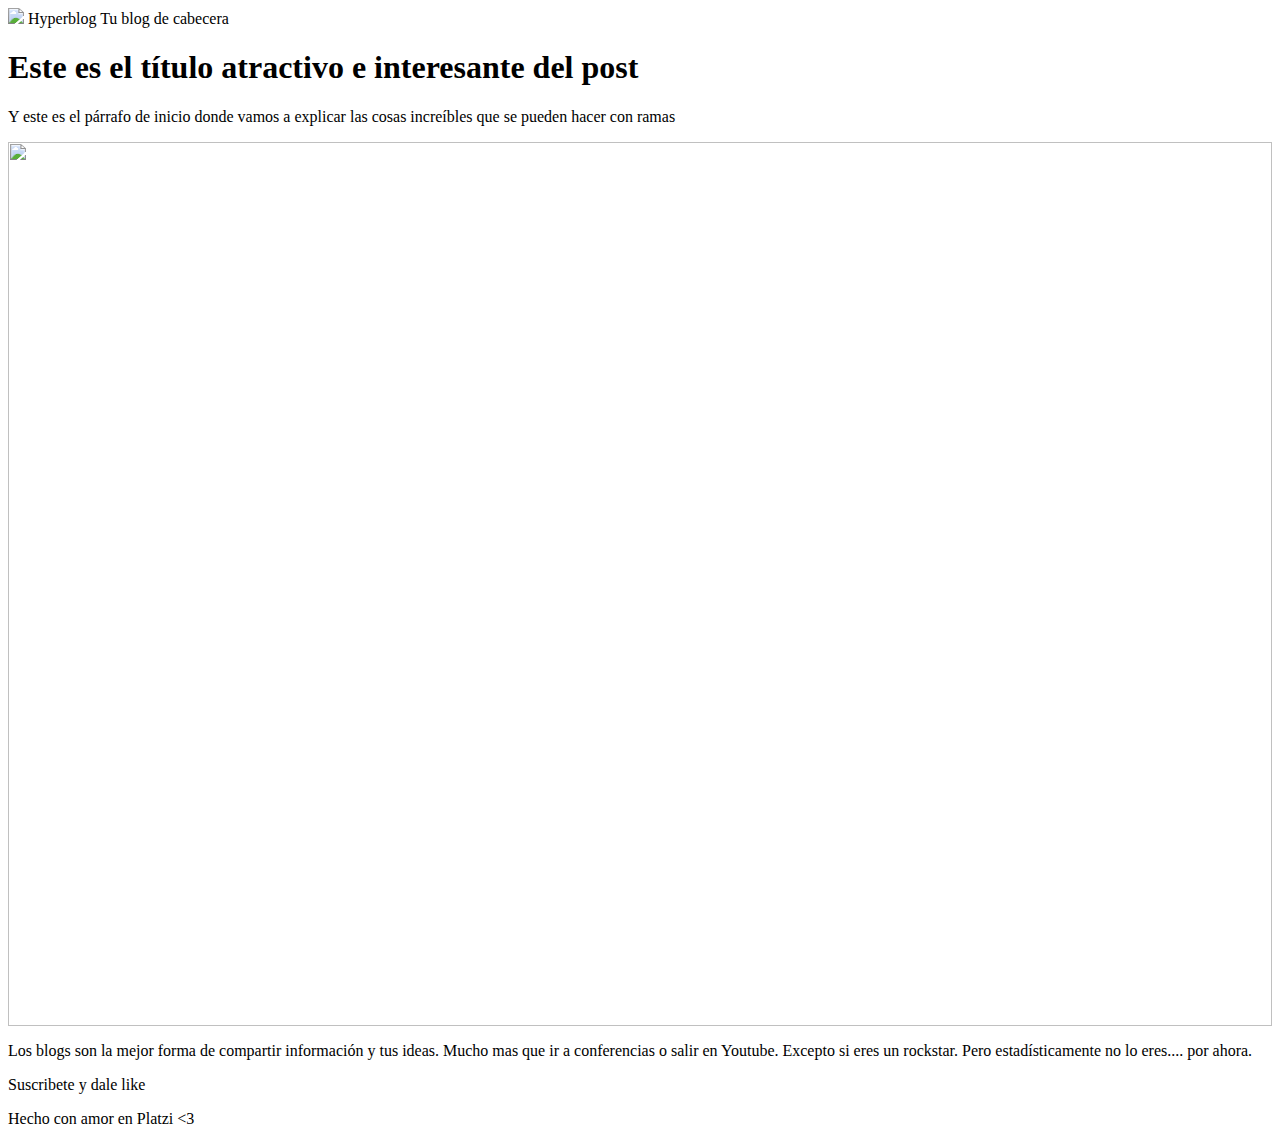
==== BlogPost.html @ caebc10d "Nuevo Repertorio De Pruebas" ====
<html>
    <head>
        <title>Hyperblog 2.0 es un blog del futuro</title>
        <link rel="stylesheet" href="css/estilos.css" />
    </head>
    <body>
        <div id="container">
            <div id="cabecera">
                <img id="logo" src="imagenes/dragon.png" />
                Hyperblog
                <span id="tagline">Tu blog de cabecera</span>
            </div>
            <div id="post">
                <h1>Este es el t&iacute;tulo atractivo e interesante del post</h1>
                <p>Y este es el p&aacute;rrafo de inicio donde vamos a explicar las cosas incre&iacute;bles que se pueden hacer con ramas</p>
                <p><img src="imagenes/equipo.jpg" width="100%" /></p>
                <p>Los blogs son la mejor forma de compartir informaci&oacute;n y tus ideas. Mucho mas que ir a conferencias o salir en Youtube. Excepto si eres un rockstar. Pero estad&iacute;sticamente no lo eres.... por ahora.</p>
                <p>Suscribete y dale like</p>
            </div>
	    <div id="footer">
		Hecho con amor en Platzi &lt;3
	    </div>
        </div>
    </body>
</html>
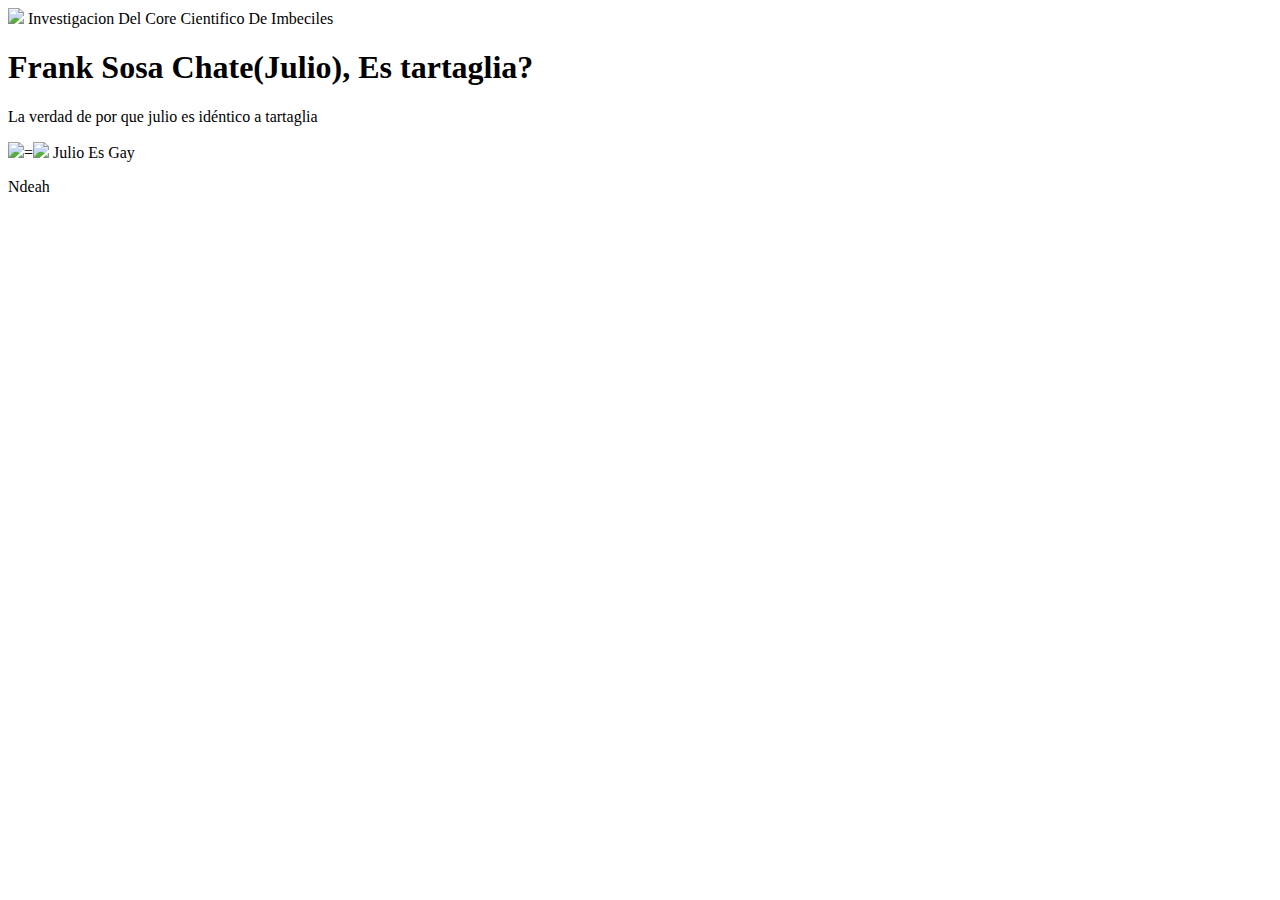
==== commit 87a458bc: "Imagenes" ====
--- a/BlogPost.html
+++ b/BlogPost.html
@@ -1,24 +1,24 @@
 <html>
     <head>
-        <title>Hyperblog 2.0 es un blog del futuro</title>
-        <link rel="stylesheet" href="css/estilos.css" />
+        <title>Investigacion De Core</title>
+        <link rel="stylesheet" href="Css/Estilos.css" />
     </head>
     <body>
         <div id="container">
             <div id="cabecera">
-                <img id="logo" src="imagenes/dragon.png" />
-                Hyperblog
-                <span id="tagline">Tu blog de cabecera</span>
+                <img id="logo" src="Imagenes/Hydro.png" />
+                Investigacion Del Core
+                <span id="tagline">Cientifico De Imbeciles</span>
             </div>
             <div id="post">
-                <h1>Este es el t&iacute;tulo atractivo e interesante del post</h1>
-                <p>Y este es el p&aacute;rrafo de inicio donde vamos a explicar las cosas incre&iacute;bles que se pueden hacer con ramas</p>
-                <p><img src="imagenes/equipo.jpg" width="100%" /></p>
-                <p>Los blogs son la mejor forma de compartir informaci&oacute;n y tus ideas. Mucho mas que ir a conferencias o salir en Youtube. Excepto si eres un rockstar. Pero estad&iacute;sticamente no lo eres.... por ahora.</p>
-                <p>Suscribete y dale like</p>
+                <h1>Frank Sosa Chate(Julio), Es tartaglia?</h1>
+                <p1>La verdad de por que julio es idéntico a tartaglia</p>
+                <p2><img id="Tartaglia" src="Imagenes/Tartaglia.jpeg">=<img id="Julio" src="Imagenes/Julio.png"> </p3>
+                <p3>Julio Es Gay</p>
+                
             </div>
 	    <div id="footer">
-		Hecho con amor en Platzi &lt;3
+		Ndeah
 	    </div>
         </div>
     </body>
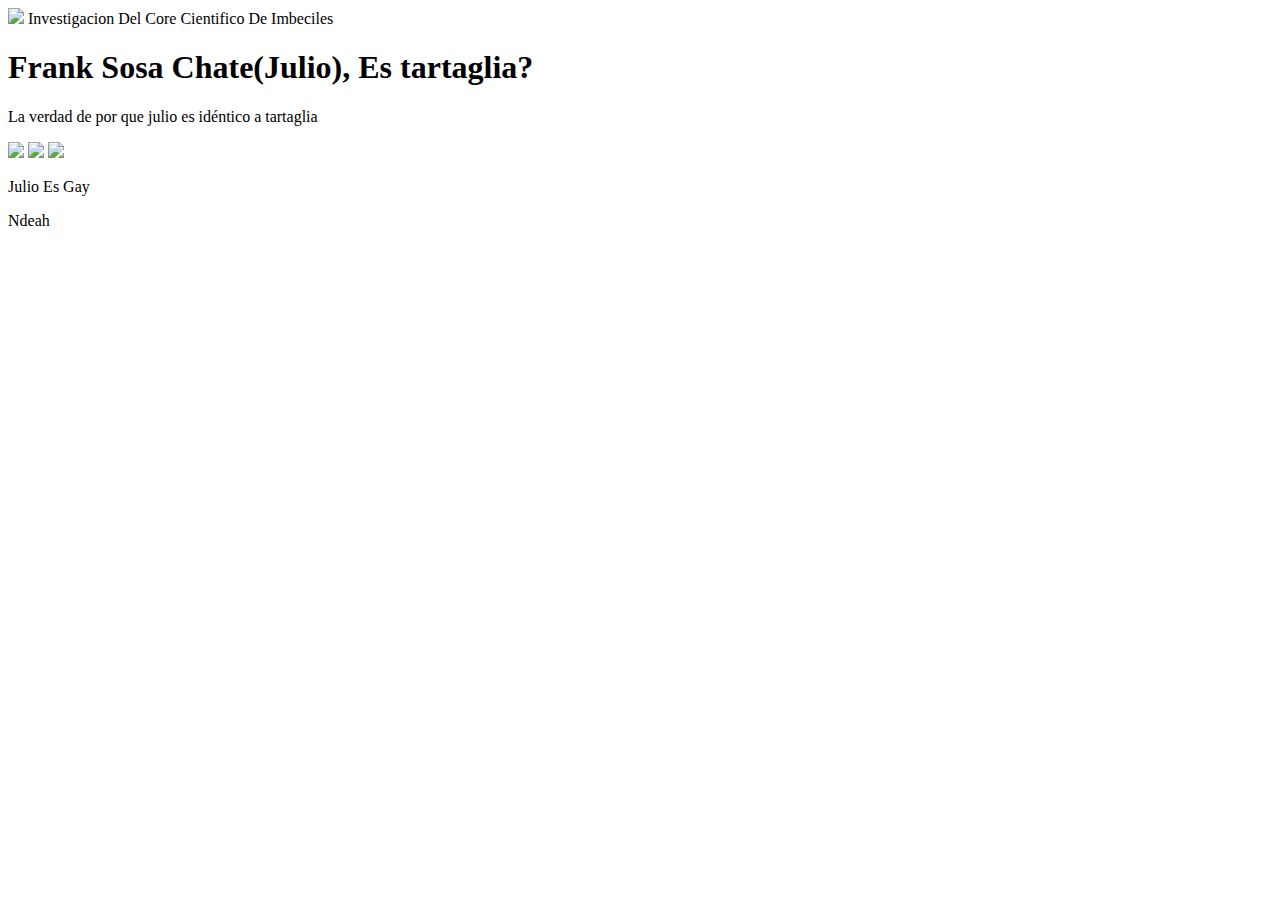
==== commit 9d7d6434: "Agregue Un Simobolo" ====
--- a/BlogPost.html
+++ b/BlogPost.html
@@ -12,9 +12,9 @@
             </div>
             <div id="post">
                 <h1>Frank Sosa Chate(Julio), Es tartaglia?</h1>
-                <p1>La verdad de por que julio es idéntico a tartaglia</p>
-                <p2><img id="Tartaglia" src="Imagenes/Tartaglia.jpeg">=<img id="Julio" src="Imagenes/Julio.png"> </p3>
-                <p3>Julio Es Gay</p>
+                <p>La verdad de por que julio es idéntico a tartaglia</p>
+                <p><img id="Tartaglia" src="Imagenes/Tartaglia.jpeg"> <img id="Signo" src="Imagenes/SignoDeIgual.png"> <img id="Julio" src="Imagenes/Julio.png"> </p>
+                <p>Julio Es Gay</p>
                 
             </div>
 	    <div id="footer">
